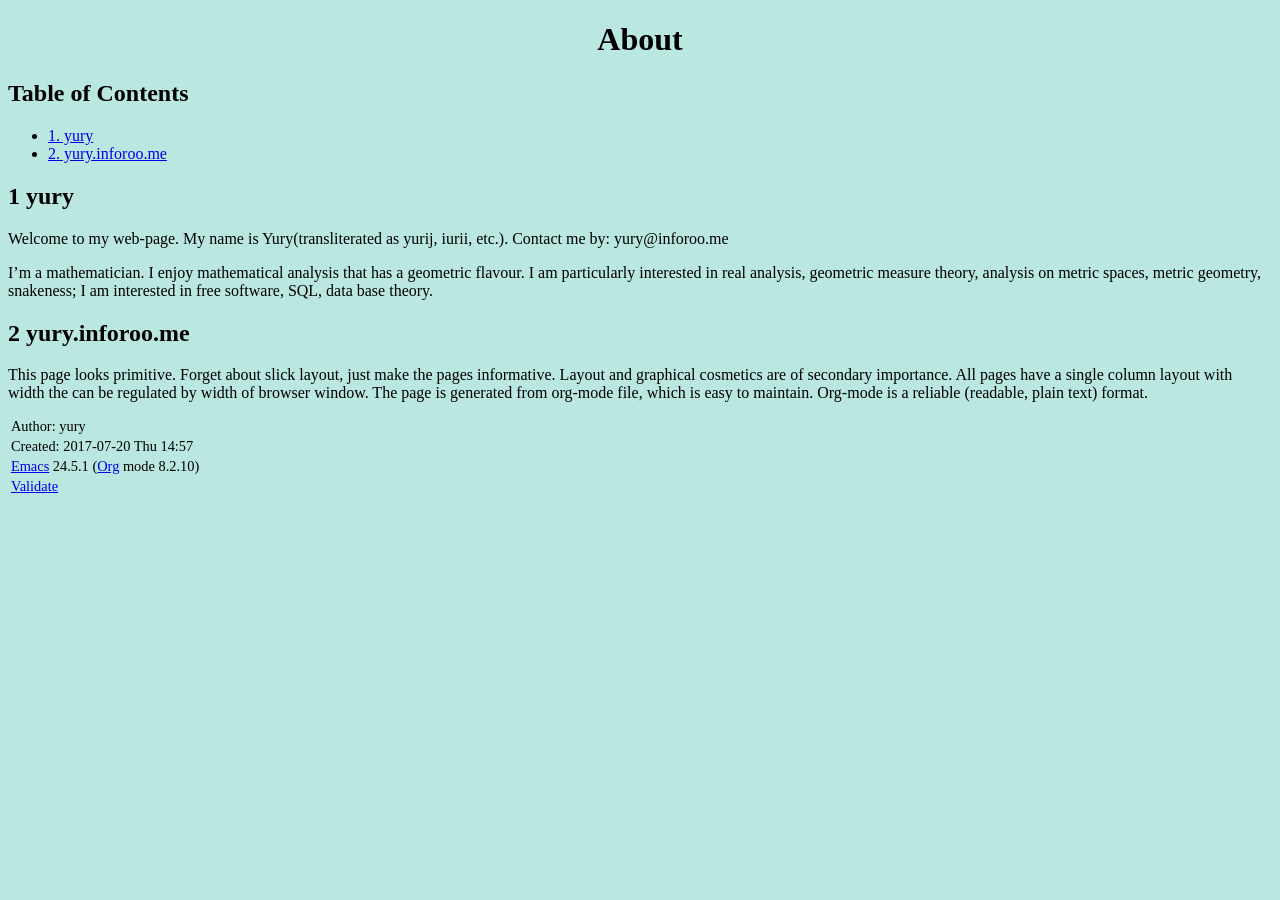
==== about.html @ bc25d1ac "about.org added, minor changes made" ====
<?xml version="1.0" encoding="utf-8"?>
<!DOCTYPE html PUBLIC "-//W3C//DTD XHTML 1.0 Strict//EN"
"http://www.w3.org/TR/xhtml1/DTD/xhtml1-strict.dtd">
<html xmlns="http://www.w3.org/1999/xhtml" lang="en" xml:lang="en">
<head>
<title>About</title>
<!-- 2017-07-20 Thu 14:57 -->
<meta  http-equiv="Content-Type" content="text/html;charset=utf-8" />
<meta  name="generator" content="Org-mode" />
<meta  name="author" content="yury" />
<style type="text/css">
 <!--/*--><![CDATA[/*><!--*/
  .title  { text-align: center; }
  .todo   { font-family: monospace; color: red; }
  .done   { color: green; }
  .tag    { background-color: #eee; font-family: monospace;
            padding: 2px; font-size: 80%; font-weight: normal; }
  .timestamp { color: #bebebe; }
  .timestamp-kwd { color: #5f9ea0; }
  .right  { margin-left: auto; margin-right: 0px;  text-align: right; }
  .left   { margin-left: 0px;  margin-right: auto; text-align: left; }
  .center { margin-left: auto; margin-right: auto; text-align: center; }
  .underline { text-decoration: underline; }
  #postamble p, #preamble p { font-size: 90%; margin: .2em; }
  p.verse { margin-left: 3%; }
  pre {
    border: 1px solid #ccc;
    box-shadow: 3px 3px 3px #eee;
    padding: 8pt;
    font-family: monospace;
    overflow: auto;
    margin: 1.2em;
  }
  pre.src {
    position: relative;
    overflow: visible;
    padding-top: 1.2em;
  }
  pre.src:before {
    display: none;
    position: absolute;
    background-color: white;
    top: -10px;
    right: 10px;
    padding: 3px;
    border: 1px solid black;
  }
  pre.src:hover:before { display: inline;}
  pre.src-sh:before    { content: 'sh'; }
  pre.src-bash:before  { content: 'sh'; }
  pre.src-emacs-lisp:before { content: 'Emacs Lisp'; }
  pre.src-R:before     { content: 'R'; }
  pre.src-perl:before  { content: 'Perl'; }
  pre.src-java:before  { content: 'Java'; }
  pre.src-sql:before   { content: 'SQL'; }

  table { border-collapse:collapse; }
  caption.t-above { caption-side: top; }
  caption.t-bottom { caption-side: bottom; }
  td, th { vertical-align:top;  }
  th.right  { text-align: center;  }
  th.left   { text-align: center;   }
  th.center { text-align: center; }
  td.right  { text-align: right;  }
  td.left   { text-align: left;   }
  td.center { text-align: center; }
  dt { font-weight: bold; }
  .footpara:nth-child(2) { display: inline; }
  .footpara { display: block; }
  .footdef  { margin-bottom: 1em; }
  .figure { padding: 1em; }
  .figure p { text-align: center; }
  .inlinetask {
    padding: 10px;
    border: 2px solid gray;
    margin: 10px;
    background: #ffffcc;
  }
  #org-div-home-and-up
   { text-align: right; font-size: 70%; white-space: nowrap; }
  textarea { overflow-x: auto; }
  .linenr { font-size: smaller }
  .code-highlighted { background-color: #ffff00; }
  .org-info-js_info-navigation { border-style: none; }
  #org-info-js_console-label
    { font-size: 10px; font-weight: bold; white-space: nowrap; }
  .org-info-js_search-highlight
    { background-color: #ffff00; color: #000000; font-weight: bold; }
  /*]]>*/-->
</style>
<link rel="stylesheet" type="text/css" href="style.css">
<script type="text/javascript">
/*
@licstart  The following is the entire license notice for the
JavaScript code in this tag.

Copyright (C) 2012-2013 Free Software Foundation, Inc.

The JavaScript code in this tag is free software: you can
redistribute it and/or modify it under the terms of the GNU
General Public License (GNU GPL) as published by the Free Software
Foundation, either version 3 of the License, or (at your option)
any later version.  The code is distributed WITHOUT ANY WARRANTY;
without even the implied warranty of MERCHANTABILITY or FITNESS
FOR A PARTICULAR PURPOSE.  See the GNU GPL for more details.

As additional permission under GNU GPL version 3 section 7, you
may distribute non-source (e.g., minimized or compacted) forms of
that code without the copy of the GNU GPL normally required by
section 4, provided you include this license notice and a URL
through which recipients can access the Corresponding Source.


@licend  The above is the entire license notice
for the JavaScript code in this tag.
*/
<!--/*--><![CDATA[/*><!--*/
 function CodeHighlightOn(elem, id)
 {
   var target = document.getElementById(id);
   if(null != target) {
     elem.cacheClassElem = elem.className;
     elem.cacheClassTarget = target.className;
     target.className = "code-highlighted";
     elem.className   = "code-highlighted";
   }
 }
 function CodeHighlightOff(elem, id)
 {
   var target = document.getElementById(id);
   if(elem.cacheClassElem)
     elem.className = elem.cacheClassElem;
   if(elem.cacheClassTarget)
     target.className = elem.cacheClassTarget;
 }
/*]]>*///-->
</script>
</head>
<body>
<div id="content">
<h1 class="title">About</h1>
<div id="table-of-contents">
<h2>Table of Contents</h2>
<div id="text-table-of-contents">
<ul>
<li><a href="#sec-1">1. yury</a></li>
<li><a href="#sec-2">2. yury.inforoo.me</a></li>
</ul>
</div>
</div>
<div id="outline-container-sec-1" class="outline-2">
<h2 id="sec-1"><span class="section-number-2">1</span> yury</h2>
<div class="outline-text-2" id="text-1">
<p>
Welcome to my web-page. My name is Yury(transliterated as yurij, iurii, etc.). Contact me by: yury@inforoo.me
</p>

<p>
I’m a mathematician. I enjoy mathematical analysis that has a geometric flavour. 
I am particularly interested in real analysis, geometric measure theory, analysis on metric spaces, metric geometry, snakeness; 
I am interested in free software, SQL, data base theory.
</p>
</div>
</div>

<div id="outline-container-sec-2" class="outline-2">
<h2 id="sec-2"><span class="section-number-2">2</span> yury.inforoo.me</h2>
<div class="outline-text-2" id="text-2">
<p>
This page looks primitive. Forget about slick layout, just make the pages informative. 
Layout and graphical cosmetics are of secondary importance. 
All pages have a single column layout with width the can be regulated by width of browser window. 
The page is generated from org-mode file, which is easy to maintain. 
Org-mode is a reliable (readable, plain text) format.   
</p>
</div>
</div>
</div>
<div id="postamble" class="status">
<p class="author">Author: yury</p>
<p class="date">Created: 2017-07-20 Thu 14:57</p>
<p class="creator"><a href="http://www.gnu.org/software/emacs/">Emacs</a> 24.5.1 (<a href="http://orgmode.org">Org</a> mode 8.2.10)</p>
<p class="validation"><a href="http://validator.w3.org/check?uri=referer">Validate</a></p>
</div>
</body>
</html>
---- style.css ----
body { background: #bae7e0; }
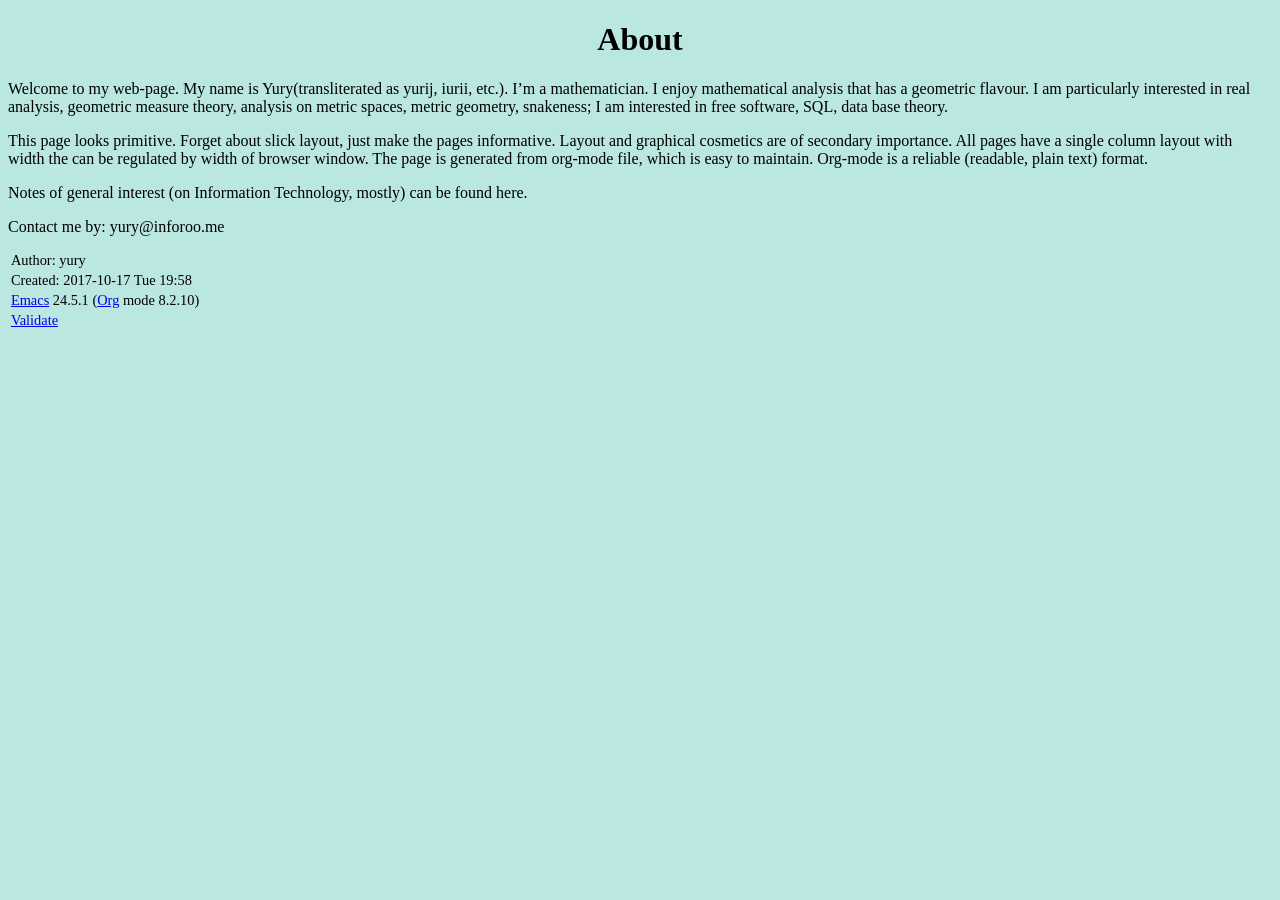
==== commit ea98ff8e: "about and index file changed" ====
--- a/about.html
+++ b/about.html
@@ -4,7 +4,7 @@
 <html xmlns="http://www.w3.org/1999/xhtml" lang="en" xml:lang="en">
 <head>
 <title>About</title>
-<!-- 2017-07-20 Thu 14:57 -->
+<!-- 2017-10-17 Tue 19:58 -->
 <meta  http-equiv="Content-Type" content="text/html;charset=utf-8" />
 <meta  name="generator" content="Org-mode" />
 <meta  name="author" content="yury" />
@@ -139,33 +139,13 @@
 <body>
 <div id="content">
 <h1 class="title">About</h1>
-<div id="table-of-contents">
-<h2>Table of Contents</h2>
-<div id="text-table-of-contents">
-<ul>
-<li><a href="#sec-1">1. yury</a></li>
-<li><a href="#sec-2">2. yury.inforoo.me</a></li>
-</ul>
-</div>
-</div>
-<div id="outline-container-sec-1" class="outline-2">
-<h2 id="sec-1"><span class="section-number-2">1</span> yury</h2>
-<div class="outline-text-2" id="text-1">
 <p>
-Welcome to my web-page. My name is Yury(transliterated as yurij, iurii, etc.). Contact me by: yury@inforoo.me
-</p>
-
-<p>
+Welcome to my web-page. My name is Yury(transliterated as yurij, iurii, etc.).
 I’m a mathematician. I enjoy mathematical analysis that has a geometric flavour. 
 I am particularly interested in real analysis, geometric measure theory, analysis on metric spaces, metric geometry, snakeness; 
 I am interested in free software, SQL, data base theory.
 </p>
-</div>
-</div>
 
-<div id="outline-container-sec-2" class="outline-2">
-<h2 id="sec-2"><span class="section-number-2">2</span> yury.inforoo.me</h2>
-<div class="outline-text-2" id="text-2">
 <p>
 This page looks primitive. Forget about slick layout, just make the pages informative. 
 Layout and graphical cosmetics are of secondary importance. 
@@ -173,12 +153,18 @@
 The page is generated from org-mode file, which is easy to maintain. 
 Org-mode is a reliable (readable, plain text) format.   
 </p>
-</div>
-</div>
+
+<p>
+Notes of general interest (on Information Technology, mostly) can be found here. 
+</p>
+
+<p>
+Contact me by: yury@inforoo.me
+</p>
 </div>
 <div id="postamble" class="status">
 <p class="author">Author: yury</p>
-<p class="date">Created: 2017-07-20 Thu 14:57</p>
+<p class="date">Created: 2017-10-17 Tue 19:58</p>
 <p class="creator"><a href="http://www.gnu.org/software/emacs/">Emacs</a> 24.5.1 (<a href="http://orgmode.org">Org</a> mode 8.2.10)</p>
 <p class="validation"><a href="http://validator.w3.org/check?uri=referer">Validate</a></p>
 </div>
